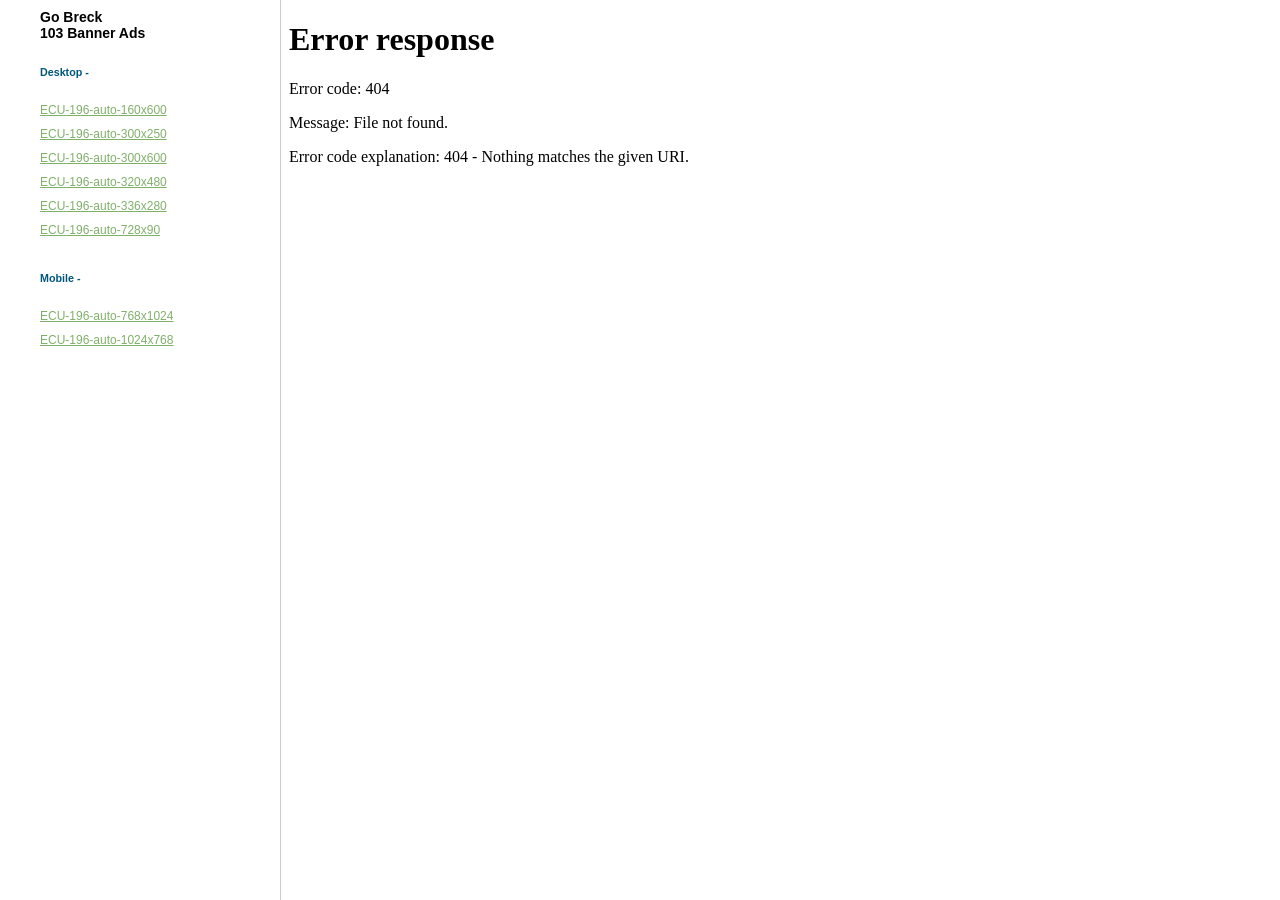
==== index.html @ 13cfc602 "initial commit" ====
<!DOCTYPE html>
<html lang="en">
  <head>
    <meta charset="utf-8">
    <title>BTO Banner Ads - 103</title>
    <link rel="stylesheet" href="styles.css">
  </head>
  <body>
    <div class="sidebar">
      <h1>Go Breck<br />103 Banner Ads</h1>
      <ul class='auto-list list'>
        <h6>Desktop -</h6>
        <li class='link'><a href="./auto/ECU-196-auto-160x600/index.html" class="done">ECU-196-auto-160x600</a></li>
        <li class='link'><a href="./auto/ECU-196-auto-300x250/index.html" class="done">ECU-196-auto-300x250</a></li>
        <li class='link'><a href="./auto/ECU-196-auto-300x600/index.html" class="done">ECU-196-auto-300x600</a></li>
        <li class='link'><a href="./auto/ECU-196-auto-320x480/index.html" class="done">ECU-196-auto-320x480</a></li>
        <li class='link'><a href="./auto/ECU-196-auto-336x280/index.html" class="done">ECU-196-auto-336x280</a></li>
        <li class='link'><a href="./auto/ECU-196-auto-728x90/index.html" class="done">ECU-196-auto-728x90</a></li>
        <h6>Mobile -</h6>
        <li class='link'><a href="./auto/ECU-196-auto-768x1024/index.html" class="done">ECU-196-auto-768x1024</a></li>
        <li class='link'><a href="./auto/ECU-196-auto-1024x768/index.html" class="done">ECU-196-auto-1024x768</a></li>
      </ul>
    </div>
    <div class="iframe">
      <iframe src="./auto/ECU-196-auto-160x600/index.html"></iframe>
      <div class="loading"></div>
    </div>
    <div class="desktop">
      <h1>Optimised for desktop!</h1>
      <img src="./images/desktop.png" alt="desktop">
    </div>
    <script src="https://ajax.googleapis.com/ajax/libs/jquery/1.10.1/jquery.min.js" ></script>
    <script type="text/javascript" src="index.js"></script>
  </body>
  </body>
</html>
---- styles.css ----
html,
body {
  height: 100%;
  overflow: hidden;
  width: 100%; }

body {
  font-family: Helvetica, Arial, sans-serif;
  margin: 0;
  text-align: center; }

.sidebar {
  border-right: 1px solid #ccc;
  float: left;
  height: 100%;
  overflow: auto;
  padding: 0 40px;
  width: 200px;
  text-align: left; }
  .sidebar .logo {
    display: block;
    margin: 50px auto;
    width: 100%; }
  .sidebar h1 {
    font-size: 14px; }
  .sidebar h2 {
    font-size: 12px; }
  .sidebar ul {
    list-style: none;
    padding: 0; }
    .sidebar ul li {
      padding: 0 0 10px; }
      .sidebar ul li a {
        color: #d36135;
        font-size: 12px; }
        .sidebar ul li a:hover {
          text-decoration: none; }
        .sidebar ul li a.done {
          color: #7fb069;
          display: block; }

.iframe {
  height: 100%;
  overflow: auto; }
  .iframe iframe {
    border: 0;
    height: 100%;
    width: 100%; }
  .iframe .loading {
    background: url("./images/loading.gif") center no-repeat;
    display: none;
    height: 100%;
    left: 140px;
    position: absolute;
    top: 0;
    width: 100%; }

.desktop {
  background: #fff;
  background: rgba(255, 255, 255, 0.5);
  display: none;
  height: 100%;
  left: 0;
  padding-top: 150px;
  position: fixed;
  top: 0;
  width: 100%;
  z-index: 999; }
  .desktop h1 {
    font-size: 20px; }
  @media screen and (max-width: 780px) {
    .desktop {
      display: block; } }

#hide {
  display: none;
}

h2 {
  cursor: pointer;
  color: #ac451e;
}

h6 {
  color: #00577d;
}
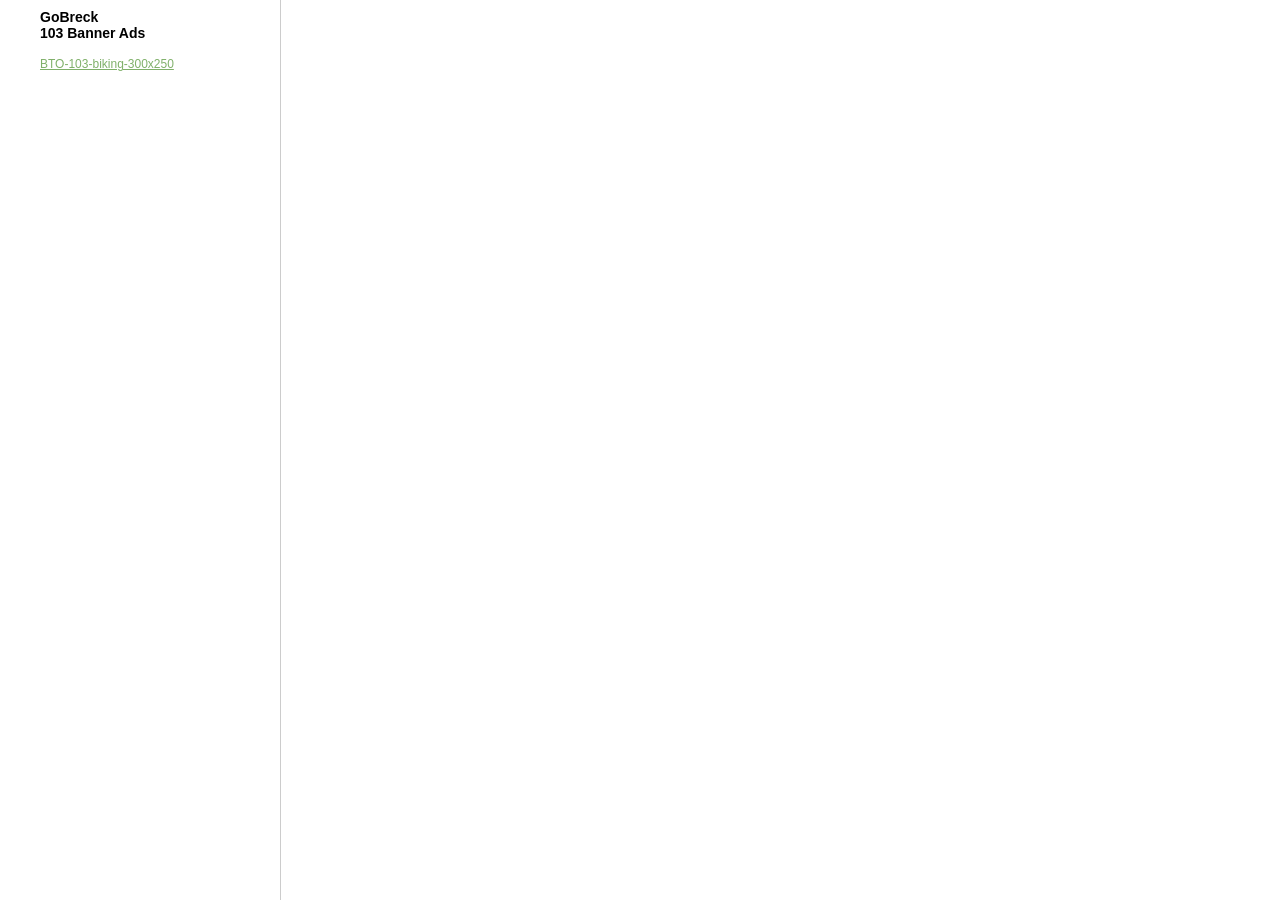
==== commit cfb08c64: "add front end to view" ====
--- a/index.html
+++ b/index.html
@@ -7,22 +7,20 @@
   </head>
   <body>
     <div class="sidebar">
-      <h1>Go Breck<br />103 Banner Ads</h1>
-      <ul class='auto-list list'>
-        <h6>Desktop -</h6>
-        <li class='link'><a href="./auto/ECU-196-auto-160x600/index.html" class="done">ECU-196-auto-160x600</a></li>
-        <li class='link'><a href="./auto/ECU-196-auto-300x250/index.html" class="done">ECU-196-auto-300x250</a></li>
-        <li class='link'><a href="./auto/ECU-196-auto-300x600/index.html" class="done">ECU-196-auto-300x600</a></li>
+      <h1>GoBreck<br />103 Banner Ads</h1>
+      <ul class='list'>
+        <!-- <li class='link'><a href="./auto/ECU-196-auto-160x600/index.html" class="done">ECU-196-auto-160x600</a></li> -->
+        <li class='link'><a href="./MB/BTO-103-biking-300x250/index.html" class="done">BTO-103-biking-300x250</a></li>
+        <!-- <li class='link'><a href="./auto/ECU-196-auto-300x600/index.html" class="done">ECU-196-auto-300x600</a></li>
         <li class='link'><a href="./auto/ECU-196-auto-320x480/index.html" class="done">ECU-196-auto-320x480</a></li>
         <li class='link'><a href="./auto/ECU-196-auto-336x280/index.html" class="done">ECU-196-auto-336x280</a></li>
-        <li class='link'><a href="./auto/ECU-196-auto-728x90/index.html" class="done">ECU-196-auto-728x90</a></li>
-        <h6>Mobile -</h6>
-        <li class='link'><a href="./auto/ECU-196-auto-768x1024/index.html" class="done">ECU-196-auto-768x1024</a></li>
-        <li class='link'><a href="./auto/ECU-196-auto-1024x768/index.html" class="done">ECU-196-auto-1024x768</a></li>
+        <li class='link'><a href="./auto/ECU-196-auto-728x90/index.html" class="done">ECU-196-auto-728x90</a></li> -->
+        <!-- <li class='link'><a href="./auto/ECU-196-auto-768x1024/index.html" class="done">ECU-196-auto-768x1024</a></li>
+        <li class='link'><a href="./auto/ECU-196-auto-1024x768/index.html" class="done">ECU-196-auto-1024x768</a></li> -->
       </ul>
     </div>
     <div class="iframe">
-      <iframe src="./auto/ECU-196-auto-160x600/index.html"></iframe>
+      <iframe src="./MB/BTO-103-biking-300x250/index.html"></iframe>
       <div class="loading"></div>
     </div>
     <div class="desktop">
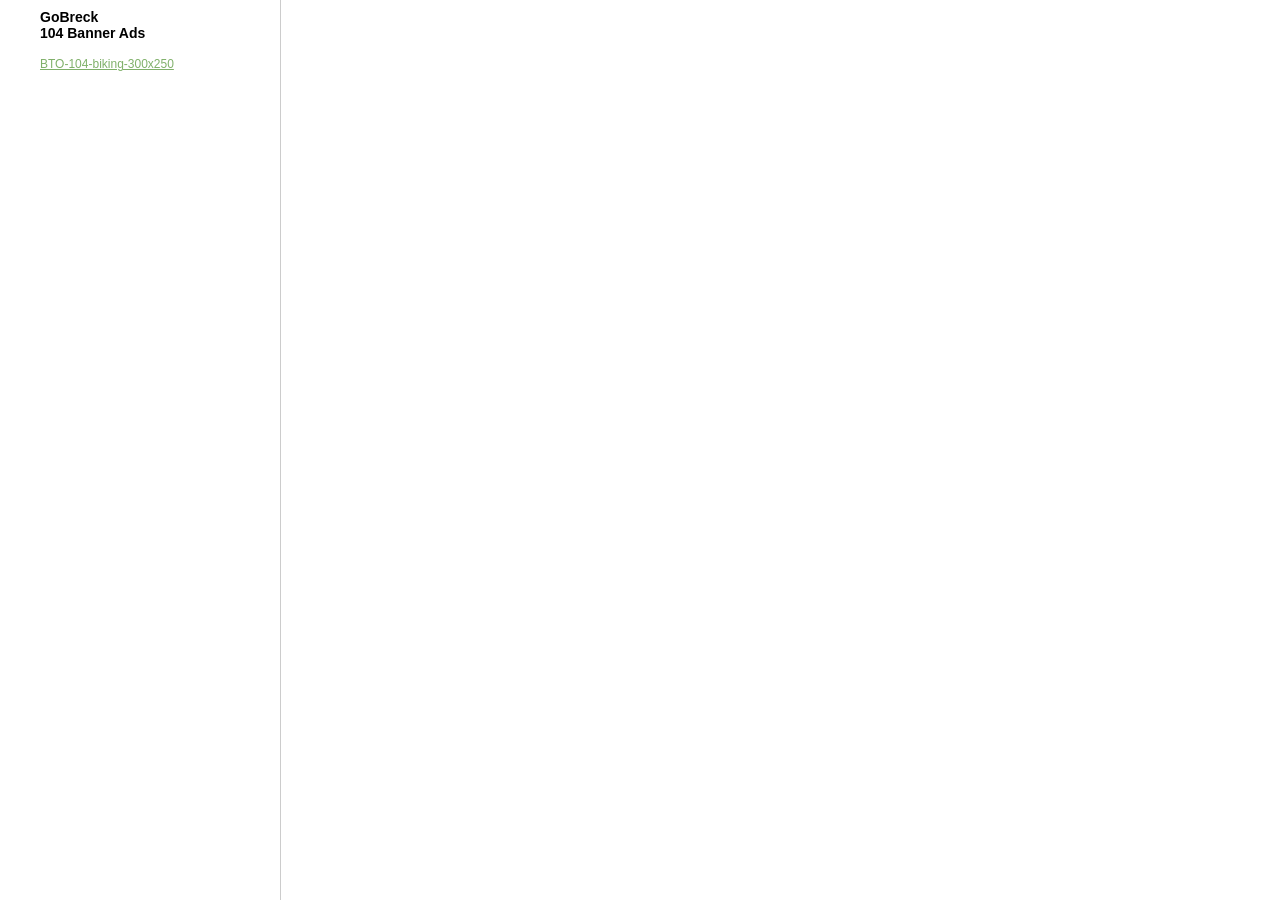
==== commit 0121a512: "add images" ====
--- a/index.html
+++ b/index.html
@@ -2,15 +2,15 @@
 <html lang="en">
   <head>
     <meta charset="utf-8">
-    <title>BTO Banner Ads - 103</title>
+    <title>BTO Banner Ads - 104</title>
     <link rel="stylesheet" href="styles.css">
   </head>
   <body>
     <div class="sidebar">
-      <h1>GoBreck<br />103 Banner Ads</h1>
+      <h1>GoBreck<br />104 Banner Ads</h1>
       <ul class='list'>
         <!-- <li class='link'><a href="./auto/ECU-196-auto-160x600/index.html" class="done">ECU-196-auto-160x600</a></li> -->
-        <li class='link'><a href="./MB/BTO-103-biking-300x250/index.html" class="done">BTO-103-biking-300x250</a></li>
+        <li class='link'><a href="./MB/BTO-104-biking-300x250/index.html" class="done">BTO-104-biking-300x250</a></li>
         <!-- <li class='link'><a href="./auto/ECU-196-auto-300x600/index.html" class="done">ECU-196-auto-300x600</a></li>
         <li class='link'><a href="./auto/ECU-196-auto-320x480/index.html" class="done">ECU-196-auto-320x480</a></li>
         <li class='link'><a href="./auto/ECU-196-auto-336x280/index.html" class="done">ECU-196-auto-336x280</a></li>
@@ -20,7 +20,7 @@
       </ul>
     </div>
     <div class="iframe">
-      <iframe src="./MB/BTO-103-biking-300x250/index.html"></iframe>
+      <iframe src="./MB/BTO-104-biking-300x250/index.html"></iframe>
       <div class="loading"></div>
     </div>
     <div class="desktop">
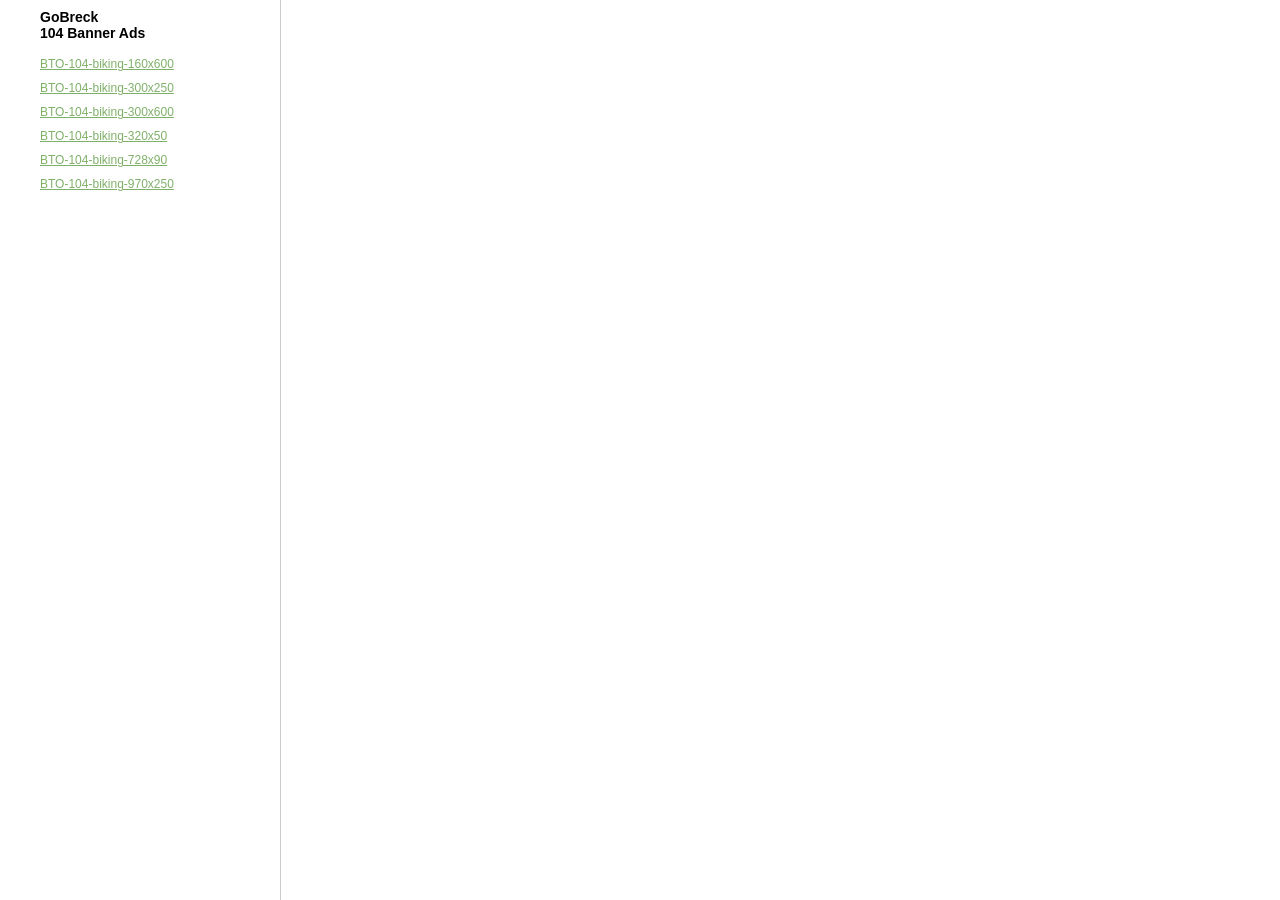
==== commit 856b4a8c: "update view page" ====
--- a/index.html
+++ b/index.html
@@ -9,14 +9,12 @@
     <div class="sidebar">
       <h1>GoBreck<br />104 Banner Ads</h1>
       <ul class='list'>
-        <!-- <li class='link'><a href="./auto/ECU-196-auto-160x600/index.html" class="done">ECU-196-auto-160x600</a></li> -->
+        <li class='link'><a href="./MB/BTO-104-biking-160x600/index.html" class="done">BTO-104-biking-160x600</a></li>
         <li class='link'><a href="./MB/BTO-104-biking-300x250/index.html" class="done">BTO-104-biking-300x250</a></li>
-        <!-- <li class='link'><a href="./auto/ECU-196-auto-300x600/index.html" class="done">ECU-196-auto-300x600</a></li>
-        <li class='link'><a href="./auto/ECU-196-auto-320x480/index.html" class="done">ECU-196-auto-320x480</a></li>
-        <li class='link'><a href="./auto/ECU-196-auto-336x280/index.html" class="done">ECU-196-auto-336x280</a></li>
-        <li class='link'><a href="./auto/ECU-196-auto-728x90/index.html" class="done">ECU-196-auto-728x90</a></li> -->
-        <!-- <li class='link'><a href="./auto/ECU-196-auto-768x1024/index.html" class="done">ECU-196-auto-768x1024</a></li>
-        <li class='link'><a href="./auto/ECU-196-auto-1024x768/index.html" class="done">ECU-196-auto-1024x768</a></li> -->
+        <li class='link'><a href="./MB/BTO-104-biking-300x600/index.html" class="done">BTO-104-biking-300x600</a></li>
+        <li class='link'><a href="./MB/BTO-104-biking-320x50/index.html" class="done">BTO-104-biking-320x50</a></li>
+        <li class='link'><a href="./MB/BTO-104-biking-728x90/index.html" class="done">BTO-104-biking-728x90</a></li>
+        <li class='link'><a href="./MB/BTO-104-biking-970x250/index.html" class="done">BTO-104-biking-970x250</a></li>
       </ul>
     </div>
     <div class="iframe">
